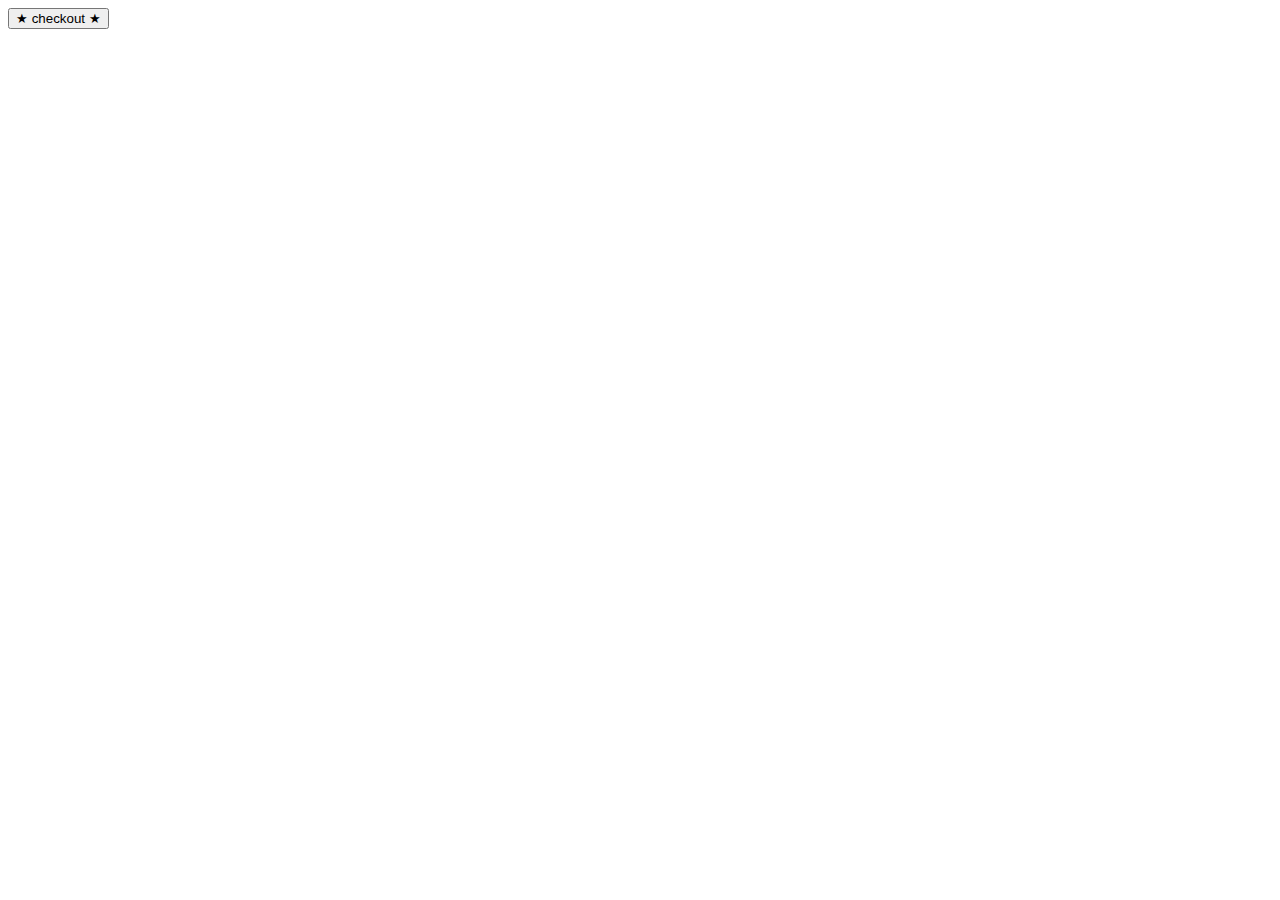
==== Task-5/index.html @ fb06e431 "Created index.html" ====
<!DOCTYPE html>
<html>
<head>
    <meta charset="UTF-8">
    <link rel="stylesheet" href="style.css">
    <title>Task-5-1</title>
</head>
<body>
    <div class="btn">
      <button type="button" class="button">
        <span>&#9733;</span>&nbsp;checkout&nbsp;<span>&#9733;</span>
      </button>
    </div>
</body>
</html>
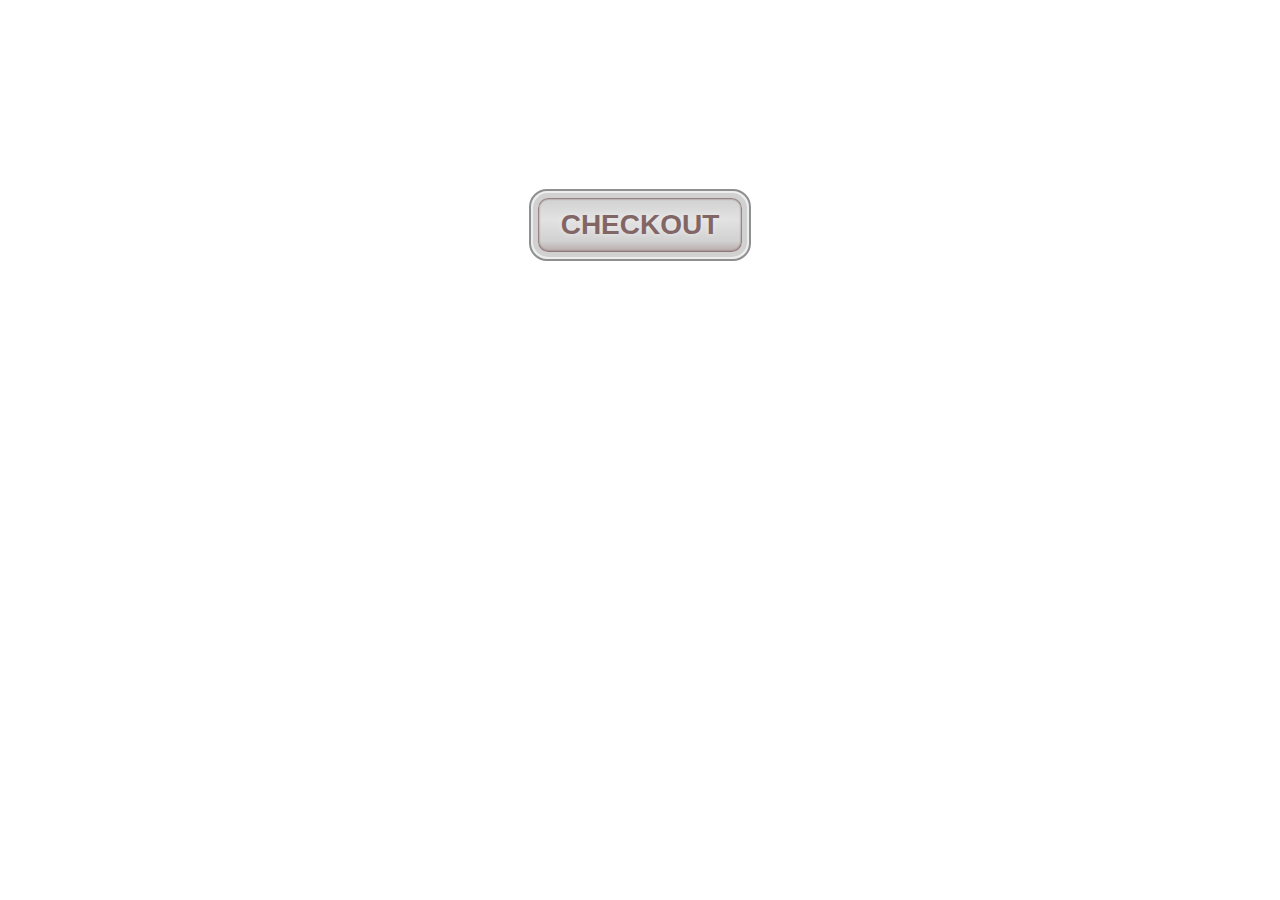
==== commit 9bf2068d: "Update index.html" ====
--- a/Task-5/index.html
+++ b/Task-5/index.html
@@ -1,15 +1,13 @@
 <!DOCTYPE html>
 <html>
-<head>
-    <meta charset="UTF-8">
-    <link rel="stylesheet" href="style.css">
-    <title>Task-5-1</title>
-</head>
-<body>
-    <div class="btn">
-      <button type="button" class="button">
-        <span>&#9733;</span>&nbsp;checkout&nbsp;<span>&#9733;</span>
-      </button>
-    </div>
-</body>
+    <head>
+        <meta charset="UTF-8">
+        <link rel="stylesheet" href="style.css">
+        <title>Task-5-1</title>
+    </head>
+    <body>
+        <div class="btn">
+            <button type="button" class="button">&nbsp;checkout&nbsp;</button>
+        </div>
+    </body>
 </html>
--- a/Task-5/style.css
+++ b/Task-5/style.css
@@ -0,0 +1,35 @@
+* {
+    margin: 0;
+    padding: 0;
+}
+
+body {
+    height: 450px;
+    display: flex;
+    justify-content: center;
+    align-items: center;
+}
+
+.btn {
+    border: 2px solid #8e8f91;
+    border-radius: 18px;
+    background: #ededed;
+}
+
+.button {
+    margin: 2px;
+    padding: 11px 15px;
+    font-size: 28px;
+    color: #826666;
+    font-weight: bold;
+    background: linear-gradient(180deg , #d1d1d1 , #e2e2e2 , #d1d1d1 80% , #b7a8a8);
+    text-shadow: 0 0 5px #ededed;
+    text-transform: uppercase;
+    border: 5px solid #d1d1d1;
+    border-radius: 15px;
+    box-shadow: inset 0px 0px 2px 1px;
+}
+
+.button span {
+   color: #b7a8a8;
+}
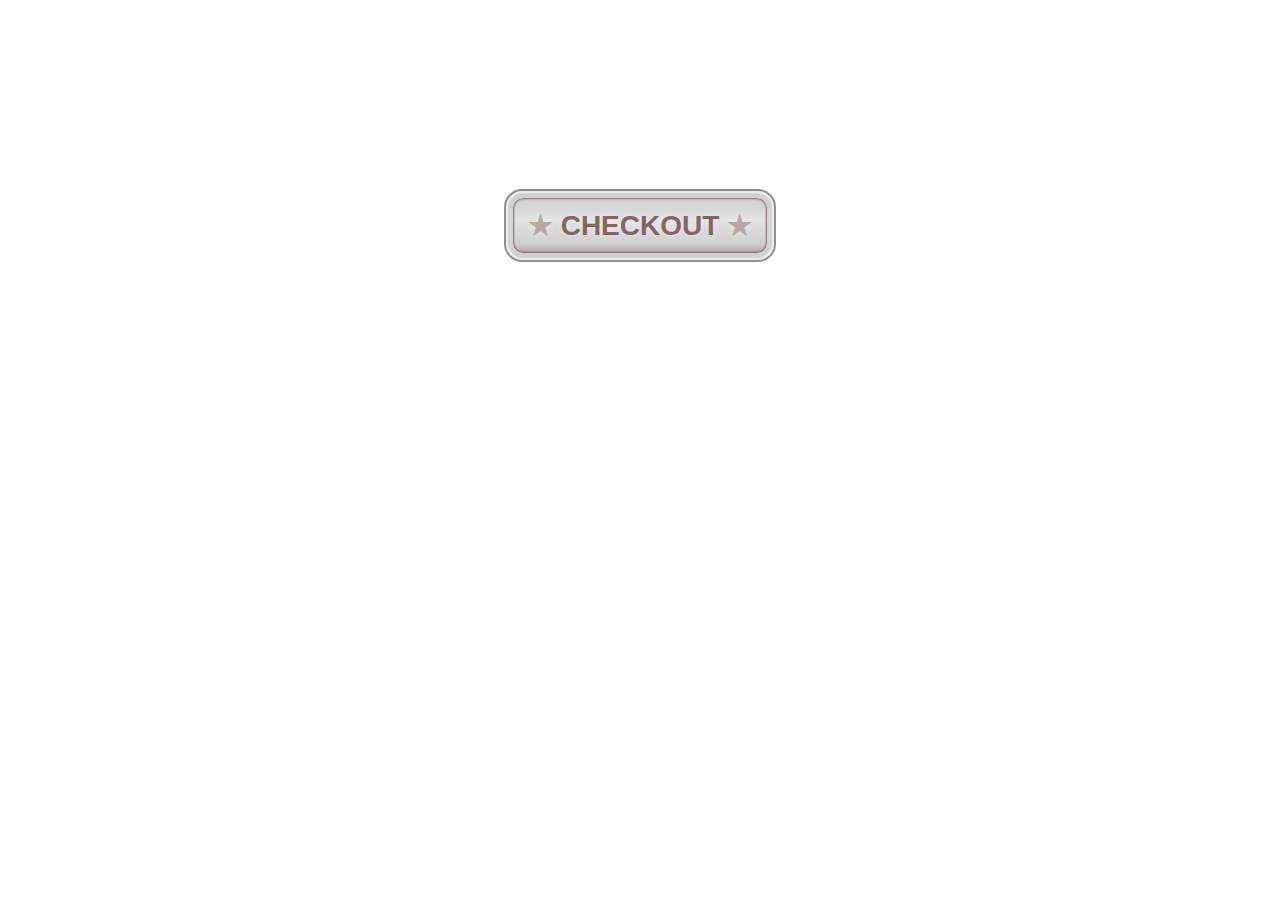
==== commit bc1a75b3: "Update file" ====
--- a/Task-5/index.html
+++ b/Task-5/index.html
@@ -7,7 +7,7 @@
     </head>
     <body>
         <div class="btn">
-            <button type="button" class="button">&nbsp;checkout&nbsp;</button>
+            <button type="button" class="button"> checkout </button>
         </div>
     </body>
 </html>
--- a/Task-5/style.css
+++ b/Task-5/style.css
@@ -30,6 +30,12 @@
     box-shadow: inset 0px 0px 2px 1px;
 }
 
-.button span {
+.button::before {
+   content: "\2605";
    color: #b7a8a8;
 }
+
+.button::after {
+   content: "\2605";
+   color: #b7a8a8;
+}
